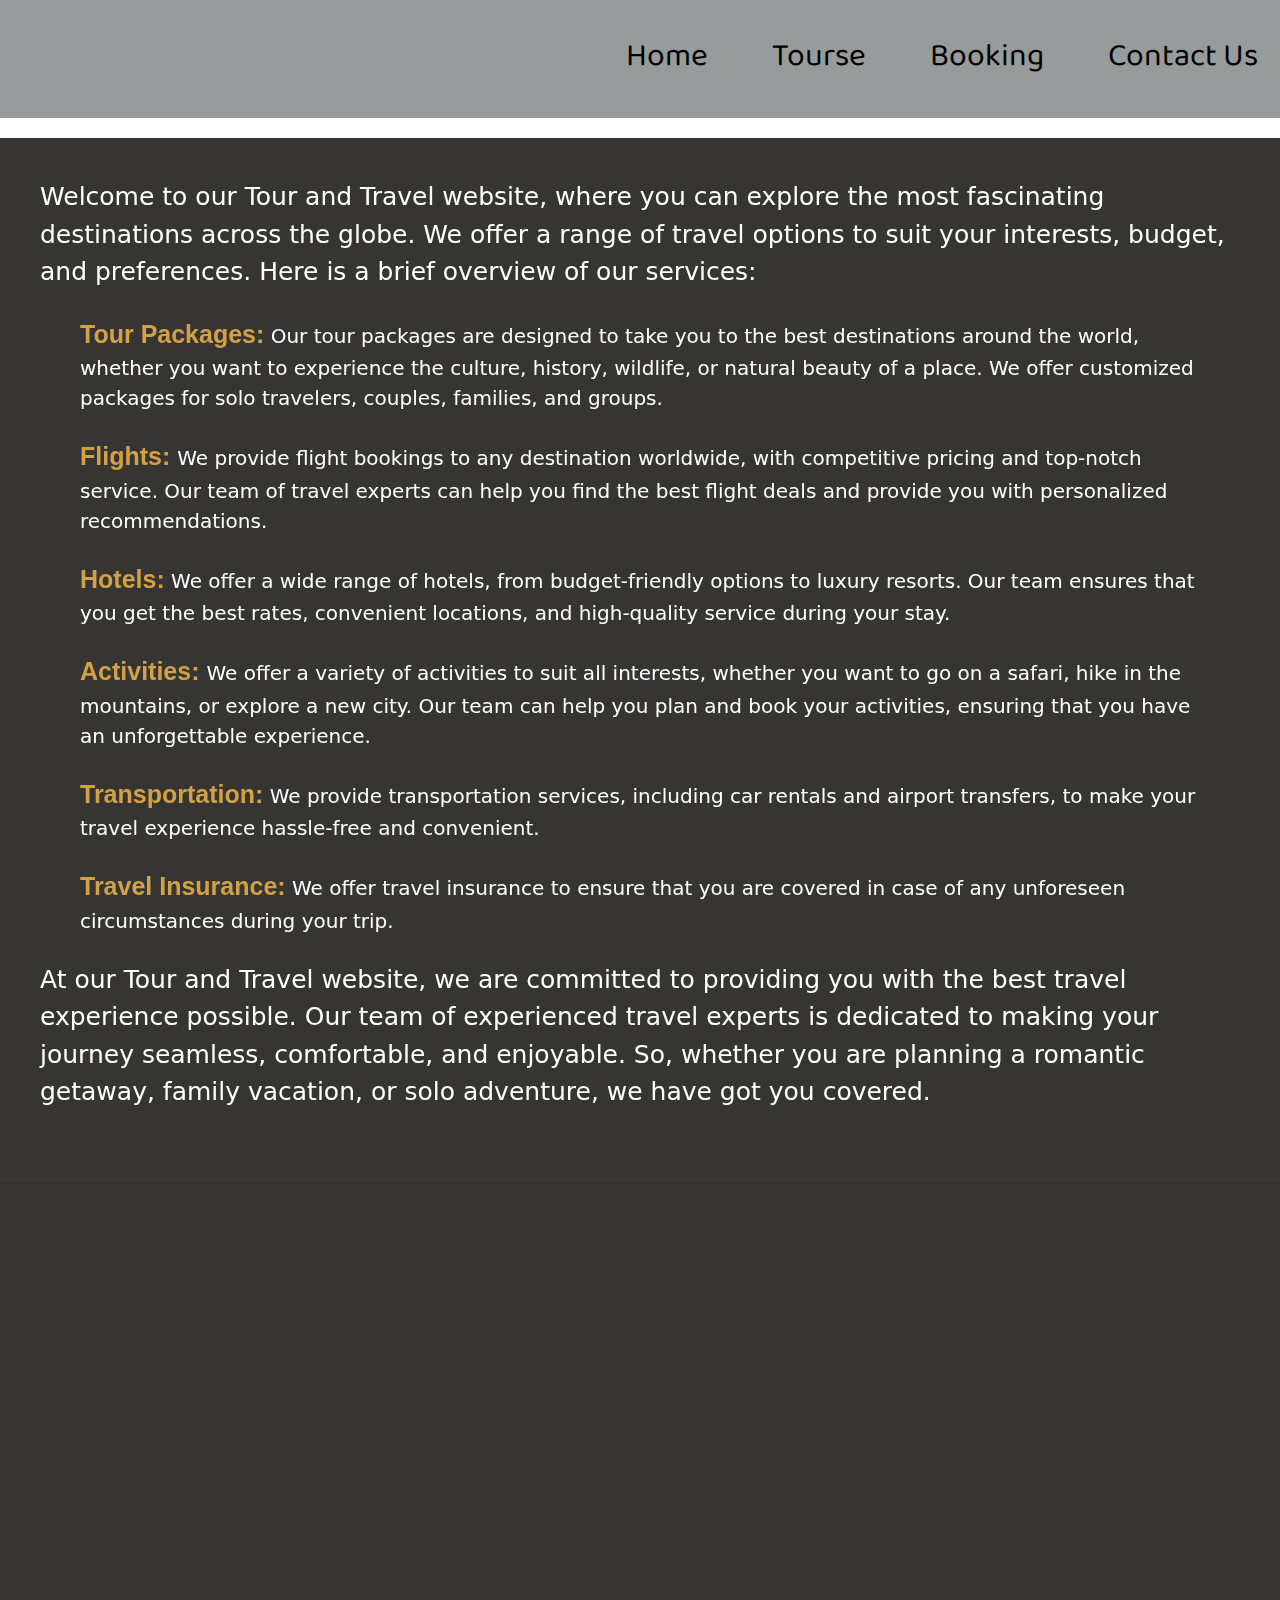
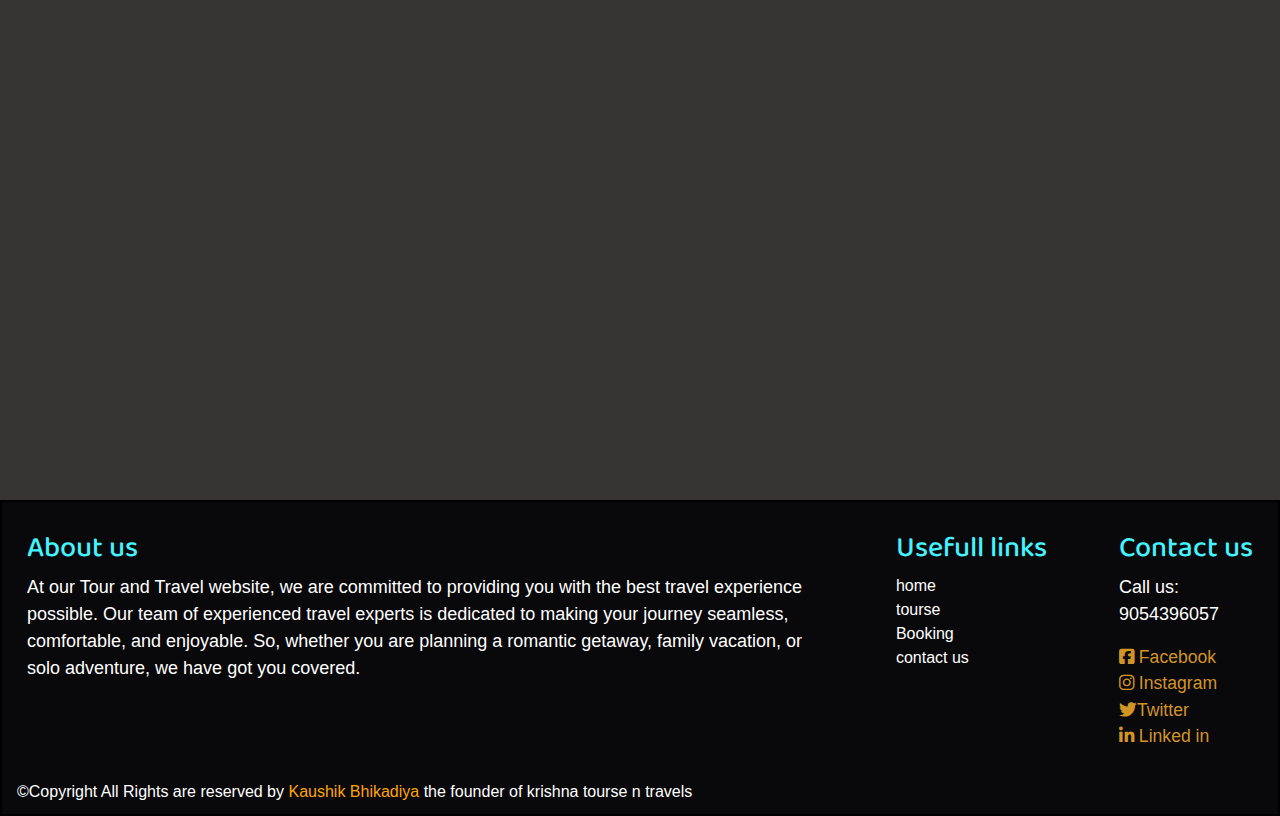
==== index.html @ 93510433 "Add files via upload" ====
<!DOCTYPE html>
<html lang="en">

<head>
  <meta charset="UTF-8" />
  <meta http-equiv="X-UA-Compatible" content="IE=edge" />
  <meta name="viewport" content="width=device-width, initial-scale=1.0" />
  <title>turse n travels</title>
  <!-- <link rel="stylesheet" href="https://stackpath.bootstrapcdn.com/bootstrap/4.1.3/css/bootstrap.min.css" /> -->
  <!-- <link rel="stylesheet" href="D:\study matirial\bootstrap\bootstrap-4.6.1-dist\bootstrap-4.6.1-dist\css\bootstrap.min.css"> -->
  <!-- <link rel="stylesheet" href="/index.css" /> -->
  <link rel="stylesheet" href="./bootstrap-4.6.1-dist/bootstrap-4.6.1-dist//css/bootstrap.min.css">
  <link rel="stylesheet" href="https://cdnjs.cloudflare.com/ajax/libs/font-awesome/6.3.0/css/all.min.css" />
  <style>
    @import url('https://fonts.googleapis.com/css2?family=Baloo+Bhai+2:wght@600&family=Bree+Serif&display=swap');
#navbar {
    display: flex;
    justify-content: end;
    align-items: end;
    flex-direction: column;
    background-color: rgb(152, 155, 155);
    padding-top: 30px;
  padding-bottom: 18px;
  }

  #navbar ul {
    display: flex;
    gap: 20px;
  }

  #navbar ul li {
    list-style: none;
    font-size: 2rem;
  }

  #navbar ul li a {
    background-color: none;
    color: black;
    display: block;
    padding: 3px 22px;
    border-radius: 20px;
    text-decoration: none;
    text-transform: capitalize;
    font-family: "Baloo Bhai 2", cursive;
  }
  
  #navbar::before {
    content: "";
    position: absolute;
    top: 0px;
    left: 0px;
    height: 100%;
    width: 100%;
    z-index: -1;
    opacity: 0.4;
  }

  #navbar ul li a:hover {
    background-color: white;
    color: black;
    border: 2px solid black;
  }

  #navbar-toggle {
    display: none;
  }

.wrapper {
    transform: translate(-50%, -50%);
    gap: 40px;
    position: absolute;
    width: 68vw;
    top: 50%;
    left: 50%;
    display: flex;
}

.container {
    box-shadow: 0 0 7px ;
    height: 28vmin;
    width: 30vmin;
    text-align: center;
    font-size: 2.5rem;
    display: flex;
    flex-direction: column;
    position: relative;
    padding: 1em 0;
    border-bottom: 7px solid red;
    border-bottom-left-radius: 10px;
    border-end-end-radius: 10px;
}

.container:hover {
    box-shadow: 0 0 10px;
    transform: translateY(-8px);
    transition: 0.3s all ease-in-out;

}

.num {
    color: orange;
    font-weight: bolder;
    display: grid;
    font-size: 40px;
    font-family: 'baloo bhai 2';
    transition: 1s all ease-in-out;
}

.text {
    color: #45f3ff;
    font-weight: 700;
    font-family: 'baloo bhai 2';
    font-size: 35px;
    top: 60px;
    text-transform: capitalize;
}

.hidden {
    opacity: 0;
    transition: all 4s;
    filter: blur(5px);
    transform: translateX(-100%);
}
.hidden h1{
    font-family:  'Bree Serif', serif;
    color: orange;
    top: 0;
    bottom: 0;
}
.contents{
    margin: 40px;
    font-family: system-ui, -apple-system, BlinkMacSystemFont, 'Segoe UI', Roboto, Oxygen, Ubuntu, Cantarell, 'Open Sans', 'Helvetica Neue', sans-serif;
}
.service-detail{
    margin: 25px 40px 25px 40px;
    font-family:  system-ui, -apple-system, BlinkMacSystemFont, 'Segoe UI', Roboto, Oxygen, Ubuntu, Cantarell, 'Open Sans', 'Helvetica Neue', sans-serif;
    font-size: 20px;
   
}
.service-detail b{
    text-decoration: none;
    font-family:  sans-serif;
    font-size: 25px;
    color: rgb(210, 161, 69);
}
.show {
    opacity: 1;
    filter: blur(0);
    transform: translateX(0);
}

section {
    min-height: 100vh;
    display: grid;
    color: white;
    font-size: 25px;

}

main {
    background-color: rgb(55, 52, 52);
    /* border: 2px solid black; */
    margin-top: 20px; 
    /* border-radius: 7px; */
    /* margin: 40px; */
    left: 0;
    /* opacity: 0; */
    box-sizing: border-box;

}
/*********************************************************************footer********************************************************************************/
footer{
    background-color: #09080a;
    color: white;
    width: 100%;
    
}
.pheraps{
    display: flex;
    gap: 30px;
    margin: 30px 10px 30px 10px;
     justify-content: space-between;
}
.pheraps p{
    font-family: Verdana, Geneva, Tahoma, sans-serif;
    font-size: large;
}
.pheraps h3{
    font-family: 'baloo bhai 2';
    font-size: 1.8rem;
    color: #45f3ff;
}
.about{
    width: 65%  ;
}
.links{
    display: block;
}
.links a{
    text-decoration: none;
    color: white;
    font-size: 1rem;
}
.links a:hover{
    color: orange;
}

.contact a{
    font-size: 1.1rem;
   color:rgb(210, 149, 37);
}

.contact a:hover{
    color:rgb(222, 75, 48);
}
.container-fluid{
  padding-bottom: 10px;
border: 2px solid black;
}
span a{
    color: orange;
}
span a:hover{
    color: orange;
}
/* *************************************************media queries************************************************************* */
@media screen and (max-width: 1441px) {
    body {
        margin-bottom: auto;
    }

    .wrapper {
        width: 80vw;
        gap: 40px;
    }

    .container {
        height: 25vmin;
        width: 26vmin;
    }

    .num {
        font-size: 30px;
    }

}

@media screen and (max-width: 1024px) {
    body {
        margin-bottom: auto;
    }

    .wrapper {
        width: 78vw;
        gap: 30px;
    }

    .container {
        height: 25vmin;
        width: 26vmin;
    }

    .num {
        font-size: 26px;
    }

}

@media screen and (max-width: 768px) {
    body {
        margin-bottom: auto;
    }

    .wrapper {
        width: 73vw;
        flex-wrap: wrap;
        gap: 33px;

    }

    .container {
        width: calc(50% - 40px);
        height: 19vmin;
    }

    .text {
        font-size: 20px;
    }

    #navbar ul li {
        font-size: 1.5rem;
    }

    #navbar ul {
        gap: 10px;
    }

}

@media screen and (max-width: 650px) {
    body {
        margin-bottom: auto;
    }

    .wrapper {
        width: 72vw;
        flex-wrap: wrap;
        gap: 20px;

    }

    .container {
        height: 27vmin;
        width: calc(50% - 40px);
        height: 22vmin;
    }

    .text {
        font-size: 20px;
    }

    #navbar ul li {
        font-size: 1.5rem;
    }

    #navbar ul {
        display: grid;
    }

    #navbar {
        justify-content: center;
        align-items: center;
    }

    #navbar-toggle {
        display: block;
        border-radius: 7px;
        margin-left: 310px;
    }


    #navbar-div {
        display: none;
    }
    .pheraps{
        display: block;
        margin-left: 5px;
        padding-left: 25px;
    }
    .about{
        width: 90%;
    }
    .contact{
      padding-top:20px;
    }
}

@media screen and (max-width:480px) {
    body {
        margin-bottom: auto;
    }

    .wrapper {
        width: 85vw;
        flex-wrap: wrap;
        gap: 18px;

    }

    .container {
        /* height: 26vmin; */
        width: calc(50% - 40px);
        font-size: 30px;
        height: 33vmin;
    }

    .text {
        font-size: 15px;
    }
}

@media screen and (max-width: 380px) {
    .wrapper {
        width: 80vw;
        flex-wrap: wrap;
        gap: 10px;
        padding: 2.5em 0;

    }

    .container {
        width: calc(50% - 40px);
        font-size: 20px;
        height: 30vmin;
    }

    .text {
        font-size: 15px;
    }
}

@media screen and (max-width: 300px) {
    .wrapper {
        width: 85vw;
        flex-wrap: wrap;
        gap: 10px;
        padding: 2.5em 0;

    }

    .container {
        width: calc(50% - 40px);
        font-size: 13px;
        height: 18vmin;
    }

    .text {
        font-size: 12px;
    }
}

  </style>
</head>

<body>
  <nav id="navbar">
    <button id="navbar-toggle">
      <img src="img/navigation-bar.png" alt="" height="20px" width="20px" />
    </button>
    <div id="navbar-div">
      <ul>
        <li class="item"><a href="index.html">home</a></li>
        <li class="item"><a href="tourse_page.html">tourse</a></li>
        <li class="item"><a href="booking.html">Booking</a></li>
        <li class="item"><a href="inqury_page.html">contact us</a></li>
      </ul>             
    </div>
  </nav>
  <main>
    <section class="hidden" id="hidden">
      <div class="contents">
      </div>
    </section>
    <hr />
    <section class="hidden">
      <h1 class="text-center mt-5">why our tourse ?</h1>
      <div class="wrapper">
        <div class="container">
          <span class="num" data-val="2158">000</span>
          <span class="text">visitores</span>
        </div>

        <div class="container">
          <span class="num" data-val="2128">000</span>
          <span class="text">clients</span>
        </div>

        <div class="container">
          <span class="num" data-val="2099">000</span>
          <span class="text">tourse</span>
        </div>

        <div class="container">
          <span class="num" data-val="2125">000</span>
          <span class="text">tourist</span>
        </div>
      </div>
    </section>
  </main>
  <footer>
    <div class="container-fluid">
      <div class="pheraps">
        <div class="about">
          <h3>About us</h3>
          <p>
            At our Tour and Travel website, we are committed to providing you with the best travel experience possible.
            Our team of experienced travel experts is dedicated to making your journey seamless, comfortable, and
            enjoyable. So, whether you are planning a romantic getaway, family vacation, or solo adventure, we have got
            you covered.
          </p>
        </div>
        <div class="links">
          <h3>Usefull links</h3>
          <a href="index.html">home</a><br>
          <a href="tourse_page.html">tourse</a><br>
          <a href="booking.html">Booking</a><br>
          <a href="/inqury_page.html">contact us</a>
        </div>
        <div class="contact">
          <h3>Contact us</h3>
          <p>
            Call us: <br>
            9054396057
          </p>
          <div class="icons">
            <a href="https://www.facebook.com/profile.php?id=100068935792940" target="_blank"><i
                class="fab fa-facebook-square"></i>
              Facebook</a><br />
            <a href="https://www.instagram.com/kaushik_bhikadiya/" target="_blank"><i class="fab fa-instagram"></i>
              Instagram</a><br />
            <a href="https://www.instagram.com/kaushik_bhikadiya/" target="_blank"><i
                class="fab fa-twitter"></i>Twitter</a><br />

            <a href="https://www.linkedin.com/feed/" target="_blank"><i class="fa-brands fa-linkedin-in"></i> Linked
              in</a>
          </div>
        </div>
      </div>
      <span>&copy;Copyright All Rights are reserved by
        <a href="">Kaushik Bhikadiya</a> the founder of krishna tourse n
        travels</span>
    </div>
  </footer>

  <script src="https://cdnjs.cloudflare.com/ajax/libs/jquery/3.6.3/jquery.min.js"></script>

  <script>
    let valuedisplays = document.querySelectorAll(".num");
    let interval = 3000;

    valuedisplays.forEach((valuedisplays) => {
      let startvalue = 0;

      let endvalue = parseInt(valuedisplays.getAttribute("data-val"));
      let test = Math.round(10.222);
      console.log(test);

      let duration = Math.floor(interval / endvalue);

      let counter = setInterval(() => {
        startvalue += 1;
        valuedisplays.textContent = startvalue;

        if (startvalue == endvalue) {
          clearInterval(counter);
        }
      }, duration);
    });

    let hiddenElement = document.querySelectorAll(".hidden");

    console.log("hello dear user");
    let obsever = new IntersectionObserver((entries) => {
      entries.forEach((entry) => {
        console.log(entry);
        if (entry.isIntersecting) {
          entry.target.classList.add("show");
        } else {
          entry.target.classList.remove("show");
        }
      });
    });

    hiddenElement.forEach((val) => obsever.observe(val));

    $(document).ready(function () {
      $("#navbar-toggle").click(function () {
        var div = $("#navbar-div");

        div.animate({ height: "toggle" }, "slow");
      });

      $.ajax({
        type: "GET",
        url: "data.xml",
        dataType: "xml",
        success: function (xml) {
          console.log("xml");
          $(xml).find("book").each(() => {
              var li1= $(this).find("tag").text();;
              var li2 = $(this).find("li2").text();
              var li3 = $(this).find("li3").text();
              var li4 = $(this).find("li4").text();
              var li5 = $(this).find("li5").text();
              $(".contents").append(`
              <p>Welcome to our Tour and Travel website, where you can explore the most fascinating destinations across the
          globe. We offer a range of travel options to suit your interests, budget, and preferences. Here is a brief
          overview of our services:</p>

        <p class="service-detail"><b>Tour Packages:</b> Our tour packages are designed to take you to the best
          destinations around the world, whether you want to experience the culture, history, wildlife, or natural
          beauty of a place. We offer customized packages for solo travelers, couples, families, and groups.</p>

        <p class="service-detail"><b> Flights: </b>We provide flight bookings to any destination worldwide, with
          competitive pricing and top-notch service. Our team of travel experts can help you find the best flight deals
          and provide you with personalized recommendations.</p>

        <p class="service-detail"> <b>Hotels:</b> We offer a wide range of hotels, from budget-friendly options to
          luxury resorts. Our team ensures that you get the best rates, convenient locations, and high-quality service
          during your stay.</p>

        <p class="service-detail"> <b>Activities: </b> We offer a variety of activities to suit all interests, whether
          you want to go on a safari, hike in the mountains, or explore a new city. Our team can help you plan and book
          your activities, ensuring that you have an unforgettable experience.</p>

        <p class="service-detail"> <b> Transportation:</b> We provide transportation services, including car rentals and
          airport transfers, to make your travel experience hassle-free and convenient.</p>

        <p class="service-detail"> <b>Travel Insurance:</b> We offer travel insurance to ensure that you are covered in
          case of any unforeseen circumstances during your trip.</p>
        <p> At our Tour and Travel website, we are committed to providing you with the best travel experience possible.
          Our team of experienced travel experts is dedicated to making your journey seamless, comfortable, and
          enjoyable. So, whether you are planning a romantic getaway, family vacation, or solo adventure, we have got
          you covered.</p>
                     `);
            });
        },
      });
    });
  </script>
</body>
</html>
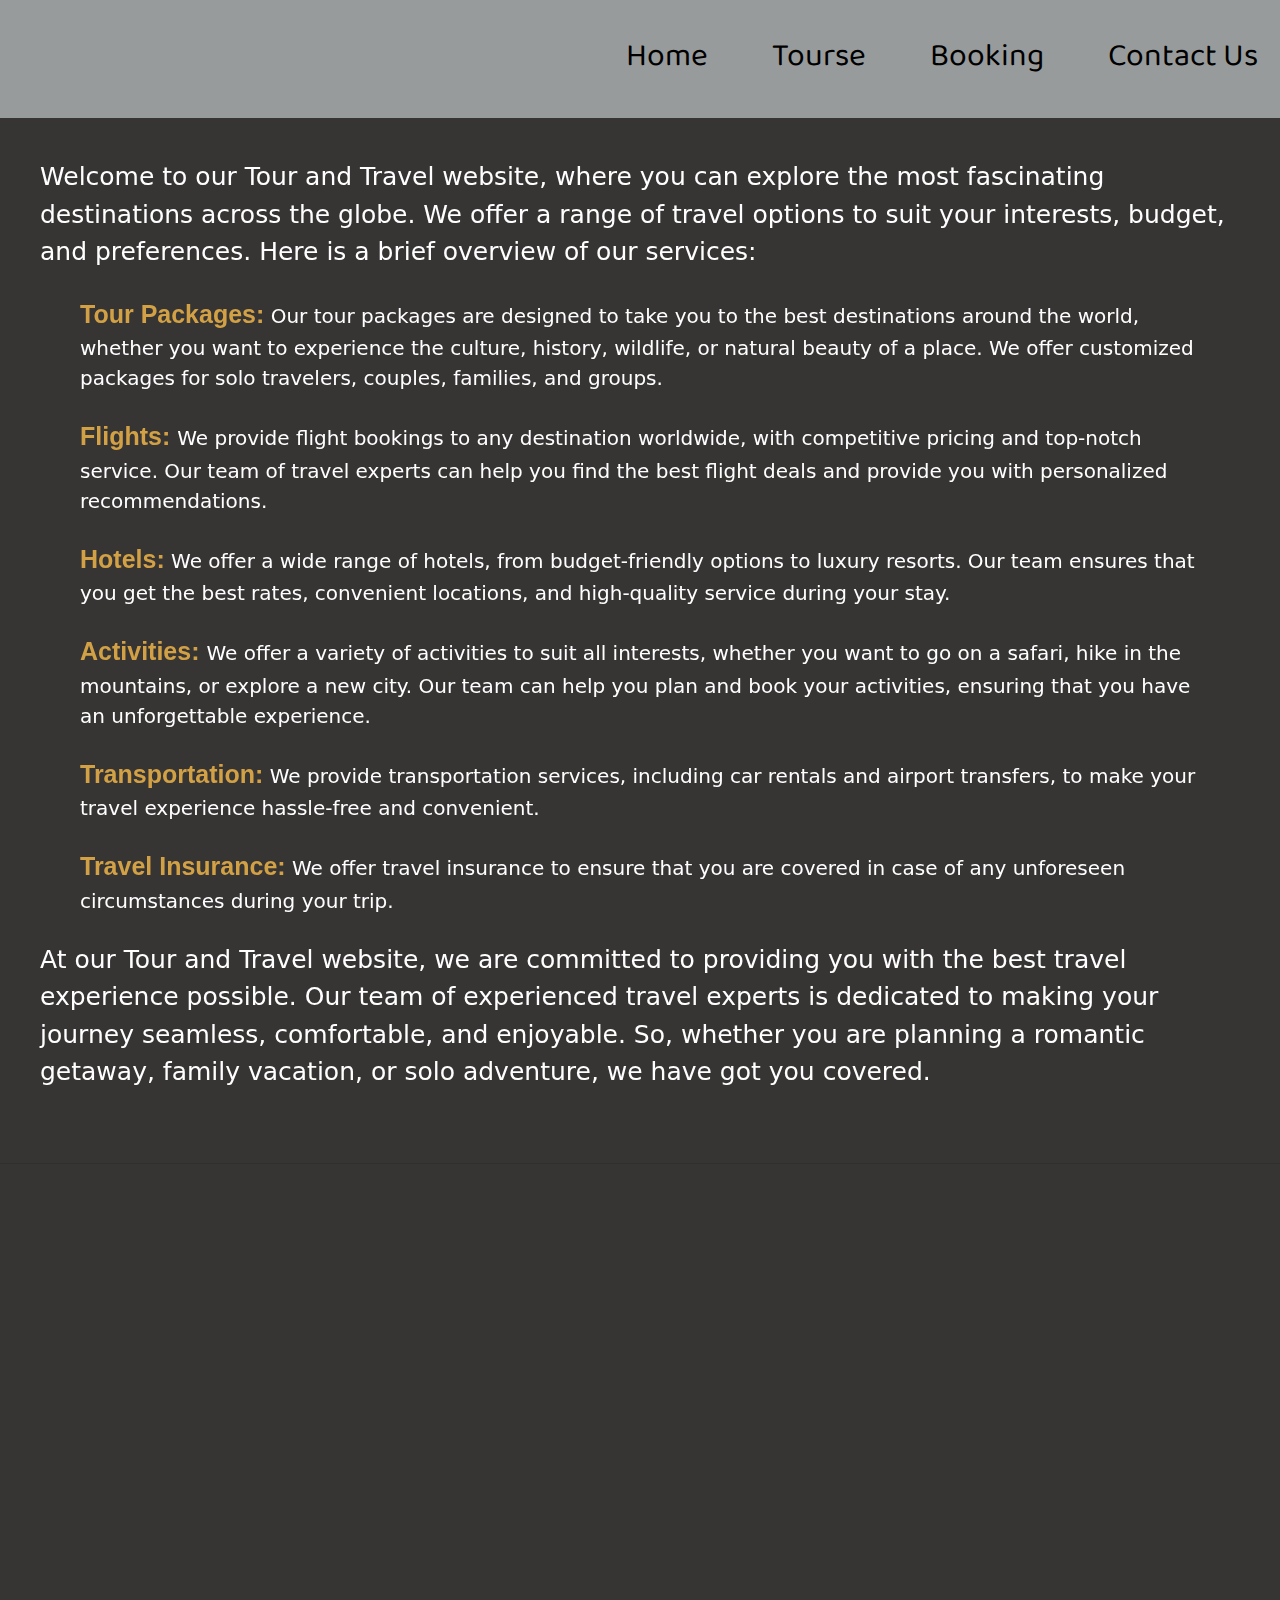
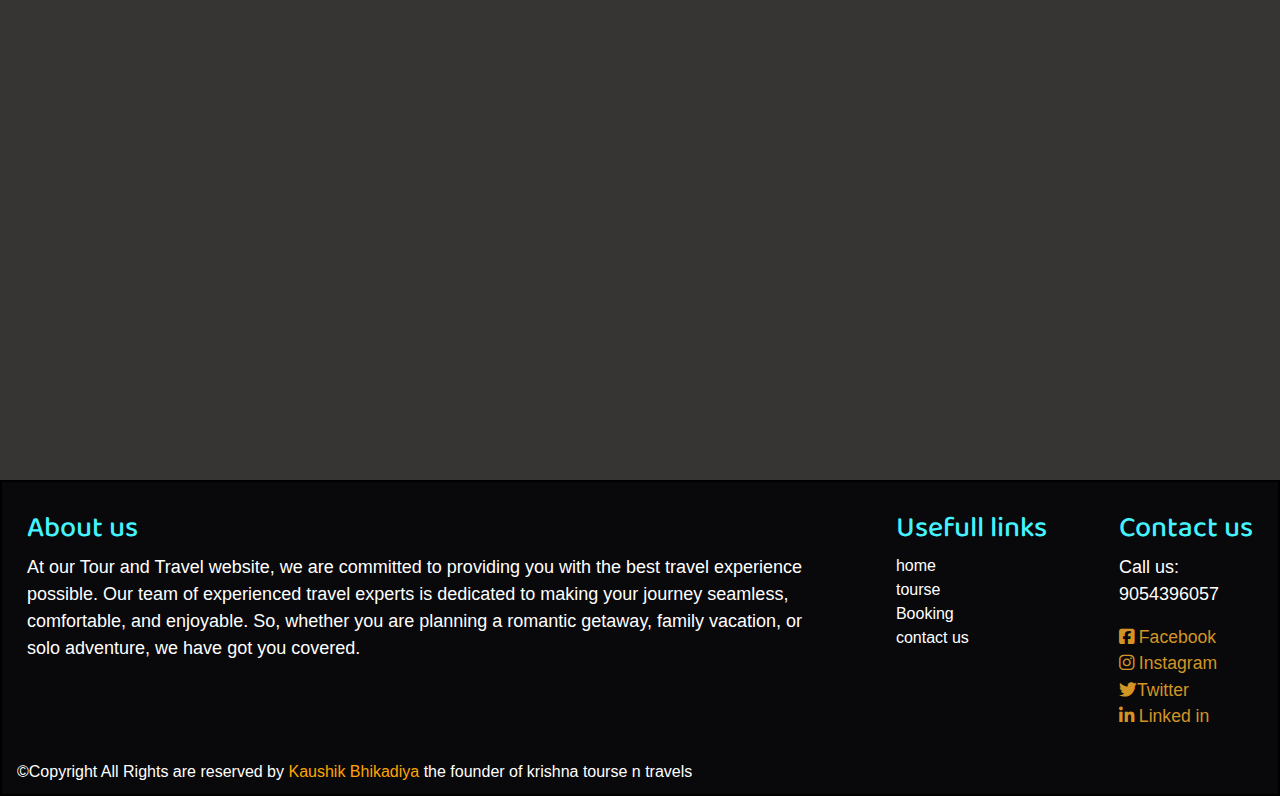
==== commit d7e996e0: "some bugs are solved" ====
--- a/index.html
+++ b/index.html
@@ -160,7 +160,7 @@
 main {
     background-color: rgb(55, 52, 52);
     /* border: 2px solid black; */
-    margin-top: 20px; 
+    /* margin-top: 20px;  */
     /* border-radius: 7px; */
     /* margin: 40px; */
     left: 0;
@@ -288,7 +288,7 @@
     }
 
     #navbar ul li {
-        font-size: 1.5rem;
+        font-size: 1.8rem;
     }
 
     #navbar ul {
@@ -308,7 +308,9 @@
         gap: 20px;
 
     }
-
+    .service-detail{
+      margin: 25px 4px;
+    }
     .container {
         height: 27vmin;
         width: calc(50% - 40px);
@@ -335,10 +337,9 @@
     #navbar-toggle {
         display: block;
         border-radius: 7px;
-        margin-left: 310px;
-    }
-
-
+        /* margin-left: 310px; */
+       justify-content: end;
+    }
     #navbar-div {
         display: none;
     }
@@ -557,7 +558,7 @@
       $("#navbar-toggle").click(function () {
         var div = $("#navbar-div");
 
-        div.animate({ height: "toggle" }, "slow");
+        div.animate({ height: "toggle" }, 300);
       });
 
       $.ajax({
